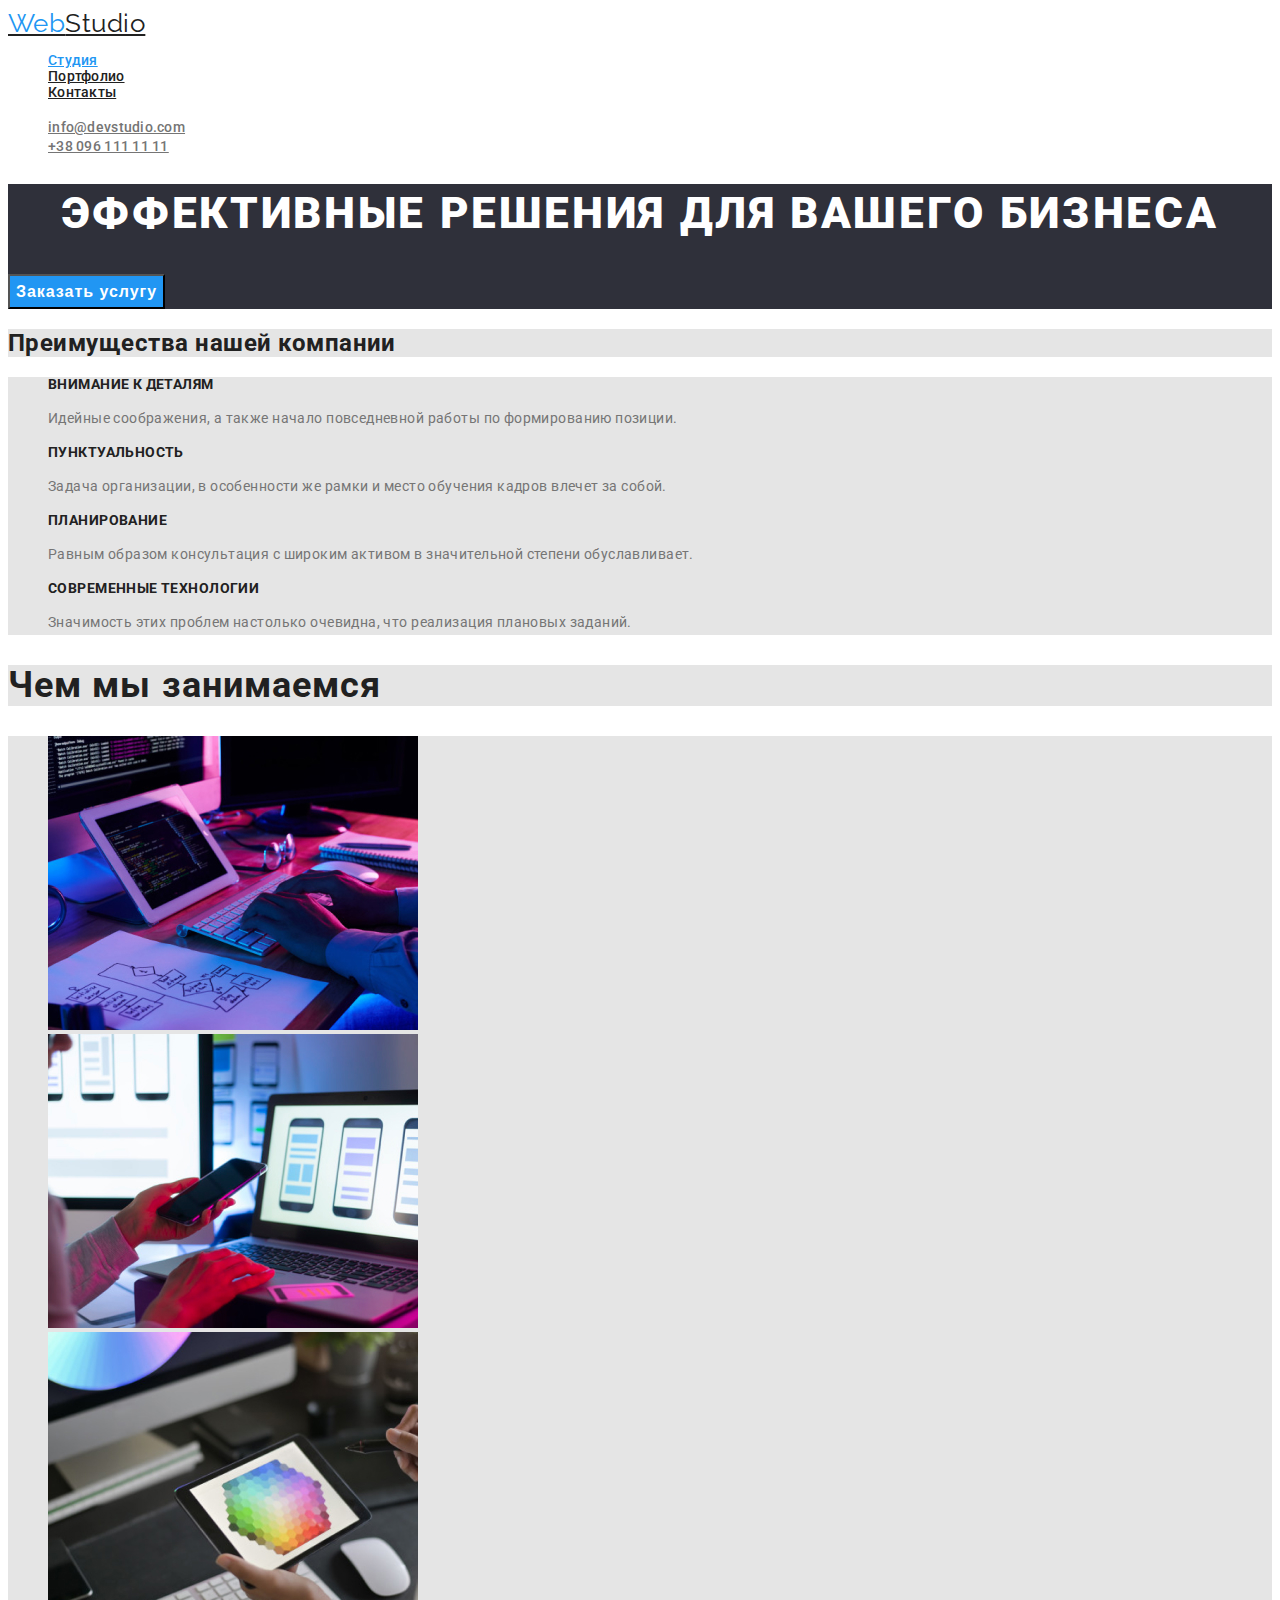
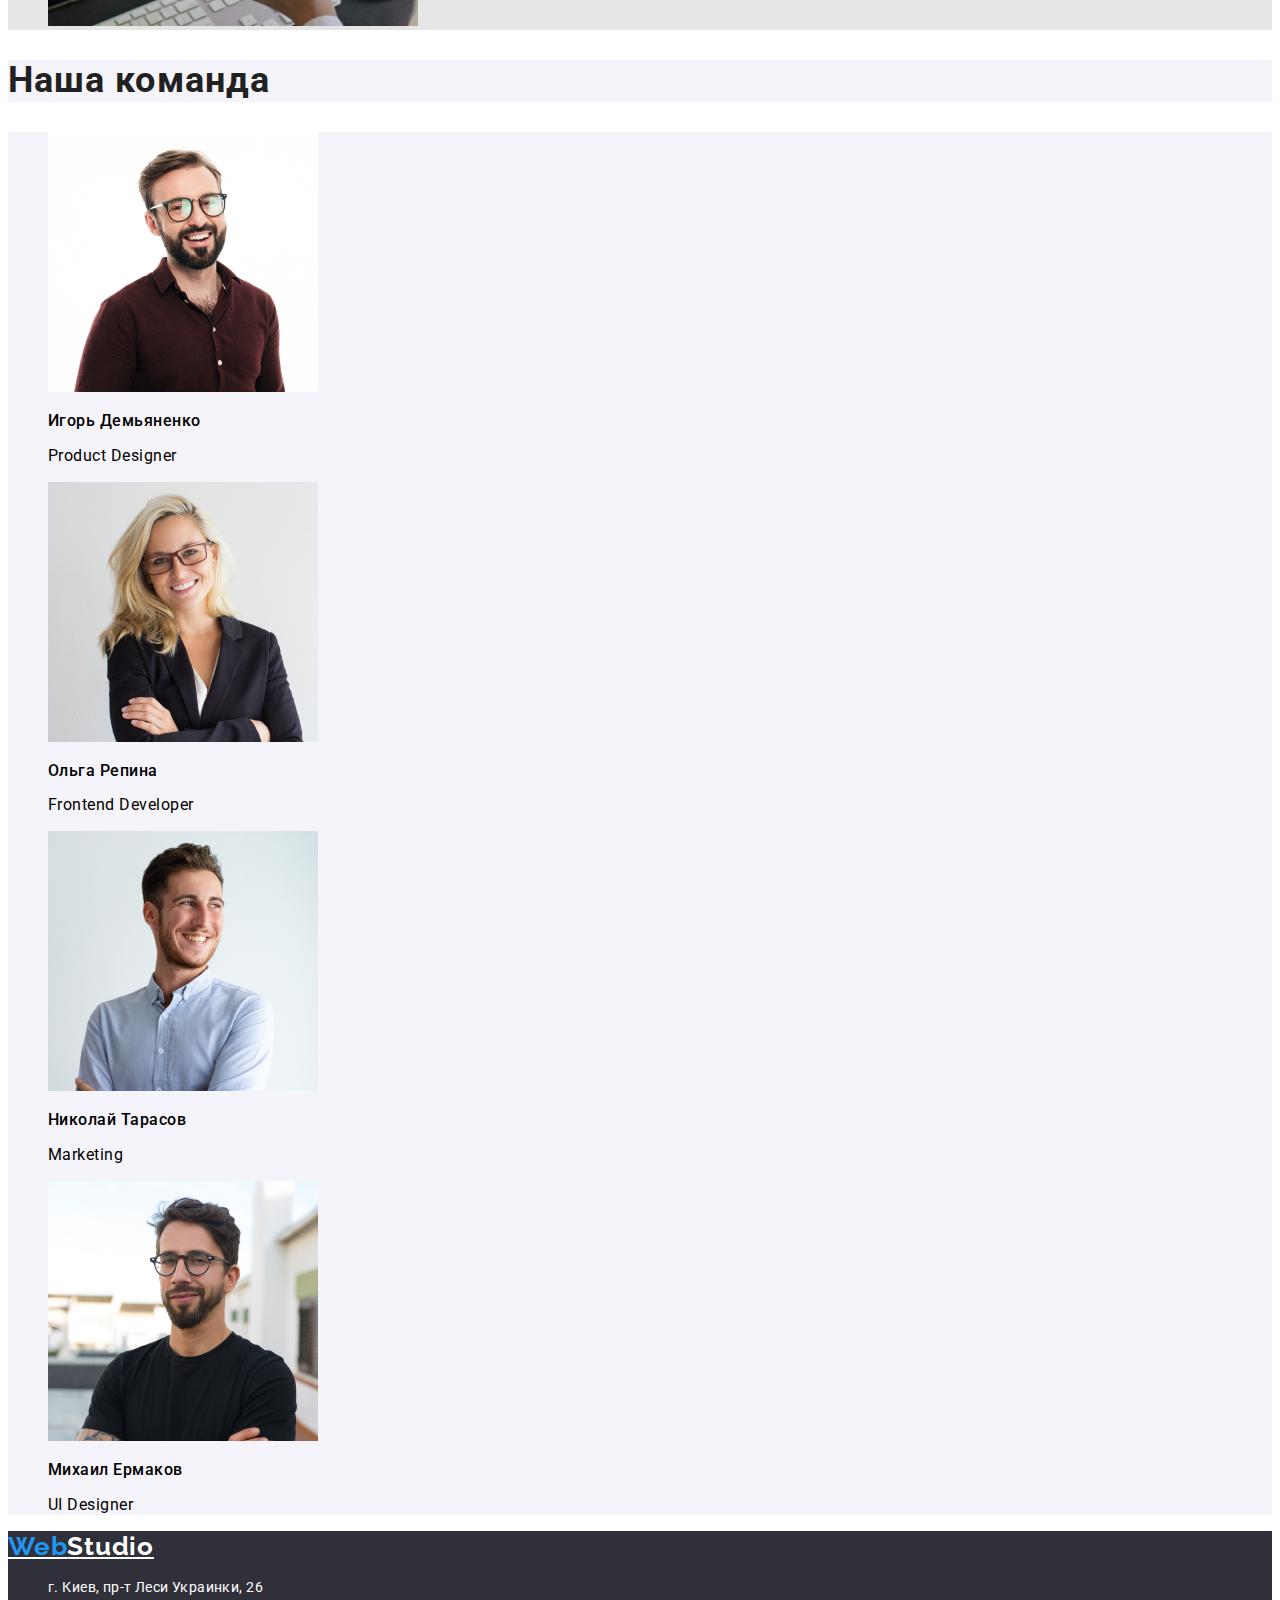
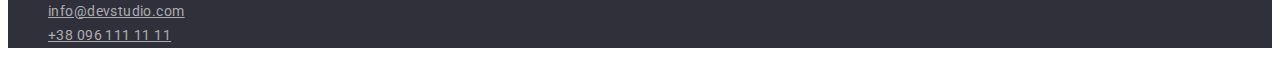
==== index.html @ 46d863d6 "перший варіант дз" ====
<!DOCTYPE html>
<html lang="en">

<head>
    <meta charset="UTF-8">
    <meta http-equiv="X-UA-Compatible" content="IE=edge">
    <meta name="viewport" content="width=device-width, initial-scale=1.0">
    <link rel="preconnect" href="https://fonts.googleapis.com">
    <link rel="preconnect" href="https://fonts.gstatic.com" crossorigin>
    <link rel="preconnect" href="https://fonts.googleapis.com">
    <link rel="preconnect" href="https://fonts.gstatic.com" crossorigin>
    <link href="https://fonts.googleapis.com/css2?family=Raleway:wght@700&family=Roboto:wght@400;500;700;900&display=swap"
        rel="stylesheet">
    <link rel="stylesheet" type="text/css" href="style.css">
    <title>Document</title>
</head>

<body>
    <header>

        <nav>
            <a href="" class="logo"><span class="accent">Web</span>Studio</a>
            <ul class="site-nav list">
                <li><a href="" class="link current">Студия</a></li>
                <li><a href="/portfolio.html" class="link">Портфолио</a></li>
                <li><a href="" class="link ">Контакты</a></li>
            </ul>
        </nav>
        <ul class="contacts list">
            <li><a href="mailto:info@devstudio.com" class="first-contacts-list">info@devstudio.com</a></li>
            <li><a href="tel:+380961111111" class="first-contacts-list">+38 096 111
                    11 11</a></li>
        </ul>
    </header>
    <main>
        <section class="hero">
            <h1 class="hero-title">Эффективные решения для вашего бизнеса</h1>
            <button type="button" class="hero button">Заказать услугу</button>
        </section>
        <section class="section benefits ">
            <h2 class="section-title benefits">Преимущества нашей компании</h2>
            <ul class="benefits list">
                <li>
                    <h3 class="benefits-title">Внимание к деталям</h3>
                    <p class="benefits-text">Идейные соображения, а также начало повседневной работы по формированию позиции.</p>
                </li>
                <li>
                    <h3 class="benefits-title">Пунктуальность</h3>
                    <p class="benefits-text">Задача организации, в особенности же рамки и место обучения кадров влечет за собой.</p>
                </li>
                <li>
                    <h3 class="benefits-title">Планирование</h3>
                    <p class="benefits-text">Равным образом консультация с широким активом в значительной степени обуславливает.</p>
                </li>
                <li>
                    <h3 class="benefits-title">Современные технологии</h3>
                    <p class="benefits-text">Значимость этих проблем настолько очевидна, что реализация плановых заданий.</p>
                </li>
            </ul>
        </section>
        <section class="section images">
            <h2 class="section-title images">Чем мы занимаемся</h2>
            <ul class="images list">
                <li><img src="./images/img1.jpg" alt="Человек пишет код" width="370"></li>
                <li><img src="./images/img2.jpg" alt="Разработка под телефони" width="370"></li>
                <li><img src="./images/img3.jpg" alt="Человек рисует на планшете" width="370"></li>
            </ul>
        </section>
        <section class="section team">
            <h2 class="section-title team">Наша команда</h2>
            <ul class="team list">
                <li>
                    <img src="./images/pic1.jpg" alt="Первый член команди" width="270">
                    <h3 class="section-title-item">Игорь Демьяненко</h3>
                    <p class="section-title-item-text">Product Designer</p>
                </li>
                <li>
                    <img src="./images/pic2.jpg" alt="Второй член команды" width="270">
                    <h3 class="section-title-item">Ольга Репина</h3>
                    <p class="section-title-item-text">Frontend Developer</p>
                </li>
                <li>
                    <img src="./images/pic3.jpg" alt="Третий член команды" width="270">
                    <h3 class="section-title-item">Николай Тарасов</h3>
                    <p class="section-title-item-text">Marketing</p>
                </li>
                <li>
                    <img src="./images/pic4.jpg" alt="Четвёртый член команды" width="270">
                    <h3 class="section-title-item">Михаил Ермаков</h3>
                    <p class="section-title-item-text">UI Designer</p>
                </li>
            </ul>
        </section>
    </main>
    <footer>
        <a href="" class='logo-two'><span class="accent">Web</span>Studio</a>
        <address class="address">
            <ul class="contacts list">
                <li>г. Киев, пр-т Леси Украинки, 26</li>
                <li class="link"><a href="mailto:info@devstudio.com" class="footer-contact-link">info@devstudio.com</a>
                </li>
                <li class="link"><a href="tel:+380961111111" class="footer-contact-link">+38 096 111 11 11</a></li>
            </ul>
        </address>
    </footer>

</body>

</html>
---- style.css ----
/* Текст */

/* #212121  - колір основного тексту*/
/* #757575  - колір другорядного тексту */
/* #2196F3  - колір оформлення (акцент) (синій колір) */
/* #FFFFFF, 60 % - колір тексту в футері + прозорість */
/* #FFFFFF  - основний білий колір */

/* Кольори фону */

/*  #FFFFFF  - колір навігації*/
/* #E5E5E5   - основний фон */
/* #F5F4FA   - другий фон */
/* #2F303A   - колір футеру та  hero  */

:root {
  --ptimary-text-color: #212121;
  --secondary-text-color: #757575;
  --accent-color: #2196f3;
  --secondary-text-color-plus: rgba(255, 255, 255, 0.6);
  --white-color: #ffffff;
}

.list {
  list-style: none;
}
body {
  font-family: Roboto, sans-serif;
  letter-spacing: 0.03em;
}

/* Стилі для головної сторінки */

/* Logo */
.logo {
  color: var(--ptimary-text-color);
  font-family: Raleway, sans-serif;
  font-size: 26px;
  line-height: 1.19;
}
.logo .accent {
  color: var(--accent-color);
}
.logo:hover,
.logo:focus {
  color: var(--accent-color);
}

/* nav */
.site-nav {
  color: var(--ptimary-text-color);
  font-weight: 500;
  font-size: 14px;
  line-height: 1.14;
  letter-spacing: 0.02em;
}
.site-nav .link {
  color: var(--ptimary-text-color);
}
.site-nav .link:hover,
.site-nav .link:focus {
  color: var(--accent-color);
}
.site-nav .link.current {
  color: var(--accent-color);
}

/* Head contacts */

.first-contacts-list {
  color: var(--secondary-text-color);
  font-weight: 500;
  font-size: 14px;
  line-height: 1.14;
  letter-spacing: 0.02em;
}
.first-contacts-list:hover,
.first-contacts-list:focus {
  color: var(--accent-color);
}

/* Hero */
.hero {
  background-color: #2f303a;
}
.hero-title {
  color: var(--white-color);
  font-family: Roboto;
  font-weight: 900;
  font-size: 44px;
  line-height: 1.36;
  text-align: center;
  letter-spacing: 0.06em;
  text-transform: uppercase;
}
.button {
  background-color: var(--accent-color);
  color: var(--white-color);
  font-weight: bold;
  font-size: 16px;
  line-height: 1.87;
  align-items: center;
  text-align: center;
  letter-spacing: 0.06em;
}
/* section */
.section-title {
  color: var(--ptimary-text-color);
}
/* Benefits */
.benefits-title {
  color: var(--ptimary-text-color);
  font-weight: bold;
  font-size: 14px;
  line-height: 1.14;
  letter-spacing: 0.03em;
  text-transform: uppercase;
}
.benefits-text {
  color: var(--secondary-text-color);
  font-size: 14px;
  line-height: 1.71;
  letter-spacing: 0.03em;
}

/* Team */
.section-title.images {
  font-size: 36px;
  line-height: 1.16;
  letter-spacing: 0.03em;
}
.section-title.team {
  font-size: 36px;
  line-height: 1.16;
  letter-spacing: 0.03em;
}
.section-title-item {
  font-weight: 500;
  font-size: 16px;
  line-height: 1.18;
  letter-spacing: 0.03em;
}
.section-title-item-text {
  font-weight: normal;
  font-size: 16px;
  line-height: 1.18;
  letter-spacing: 0.03em;
}
/* backgrounds */
header {
  background-color: var(--white-color);
}
.section .benefits,
.section .images {
  background-color: #e5e5e5;
}
.section .team {
  background-color: #f5f4fa;
}
footer {
  background-color: #2f303a;
}

/* footer */
.logo-two {
  color: var(--white-color);
  font-family: Raleway, sans-serif;
  font-style: normal;
  font-weight: bold;
  font-size: 26px;
  line-height: 1.19;
  letter-spacing: 0.03em;
}
.logo-two .accent {
  color: var(--accent-color);
}
.address {
  font-style: normal;
  color: var(--white-color);
  font-weight: normal;
  font-size: 14px;
  line-height: 1.71;
  letter-spacing: 0.03em;
}
.footer-contact-link {
  color: var(--secondary-text-color-plus);
}

/* Стилі для сторінки Портфоліо */

.filter-button {
  background: #f5f4fa;
  color: #212121;
  font-family: Roboto;
  font-style: normal;
  font-weight: 500;
  font-size: 16px;
  line-height: 1.62;
  text-align: center;
  letter-spacing: 0.03em;
}
.filter-button:focus,
.filter-button:hover {
  background: var(--accent-color);
  color: var(--white-color);
}
.project-item {
  color: var(--ptimary-text-color);
  font-family: Roboto;
  font-style: normal;
  font-weight: bold;
  font-size: 18px;
  line-height: 2;
  letter-spacing: 0.06em;
}
.project-item-text {
  color: var(--secondary-text-color);
  font-family: Roboto;
  font-style: normal;
  font-weight: normal;
  font-size: 16px;
  line-height: 1.87;
  letter-spacing: 0.03em;
}
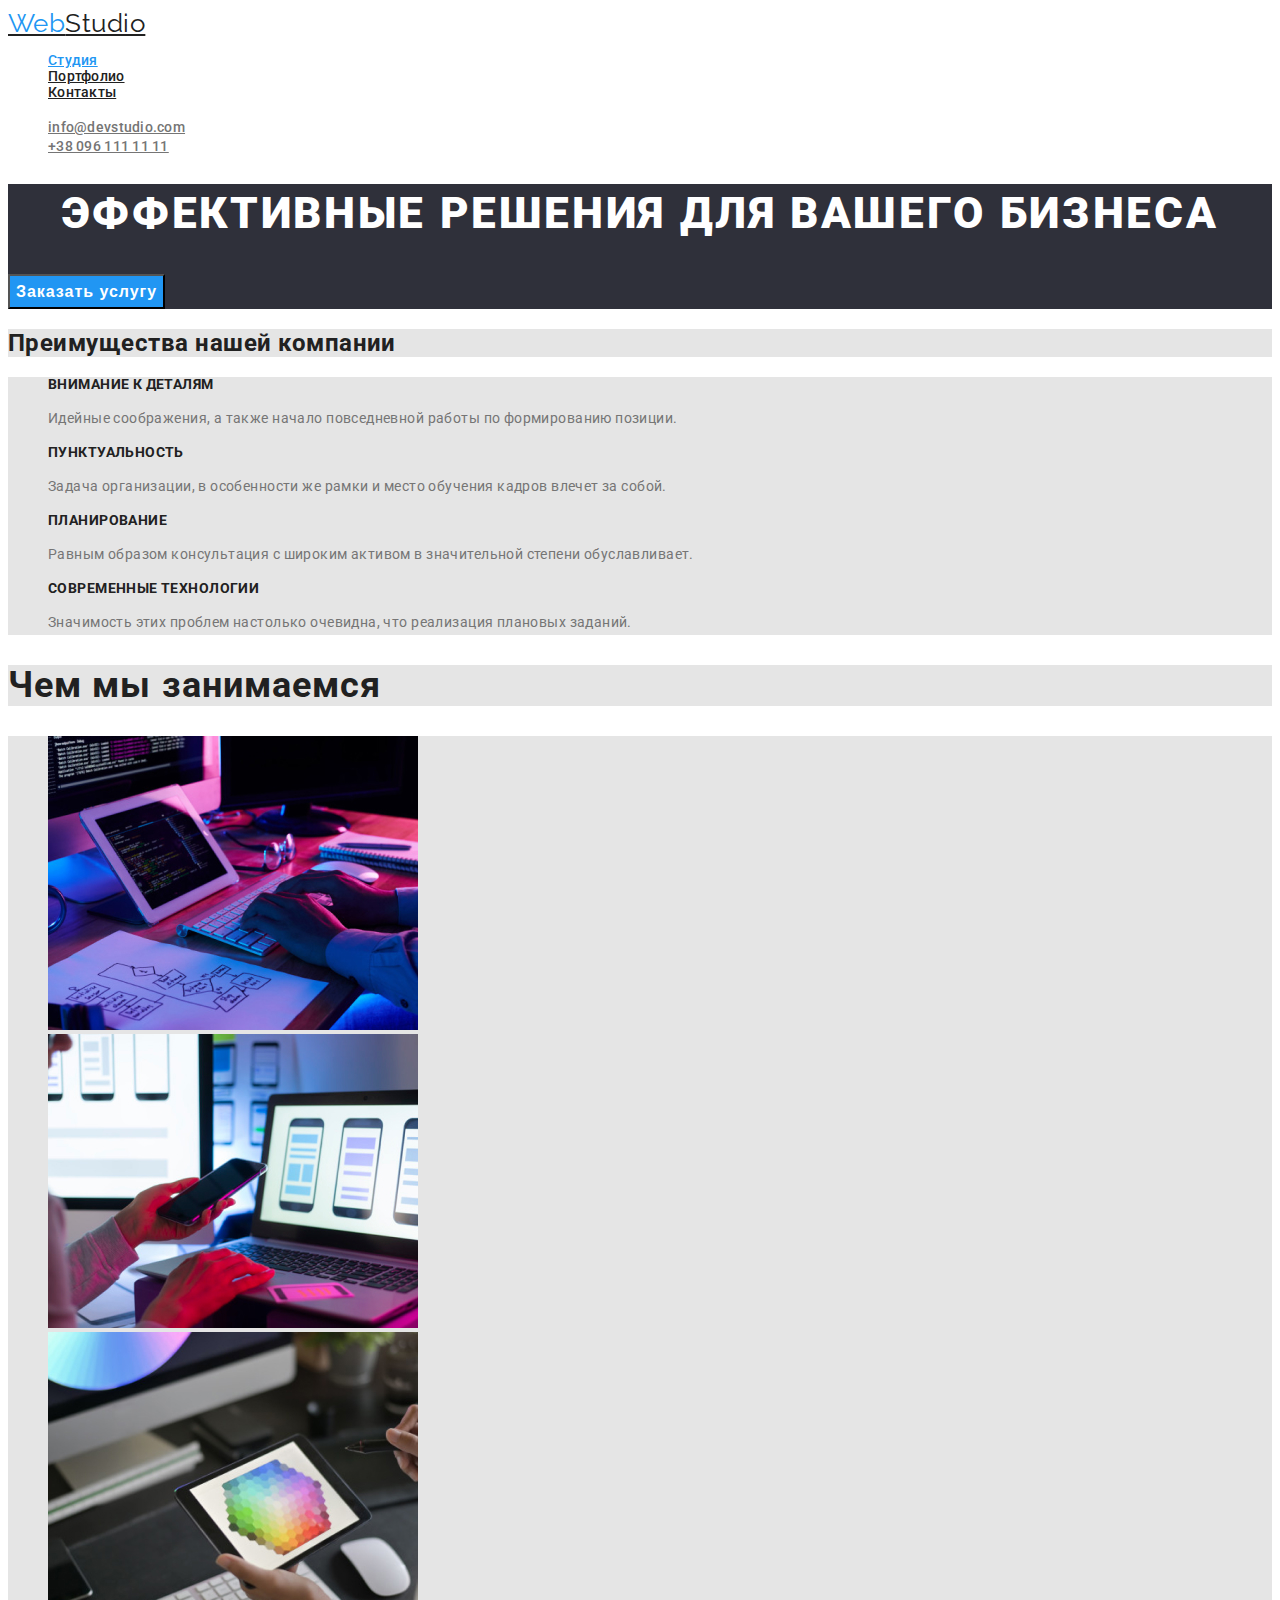
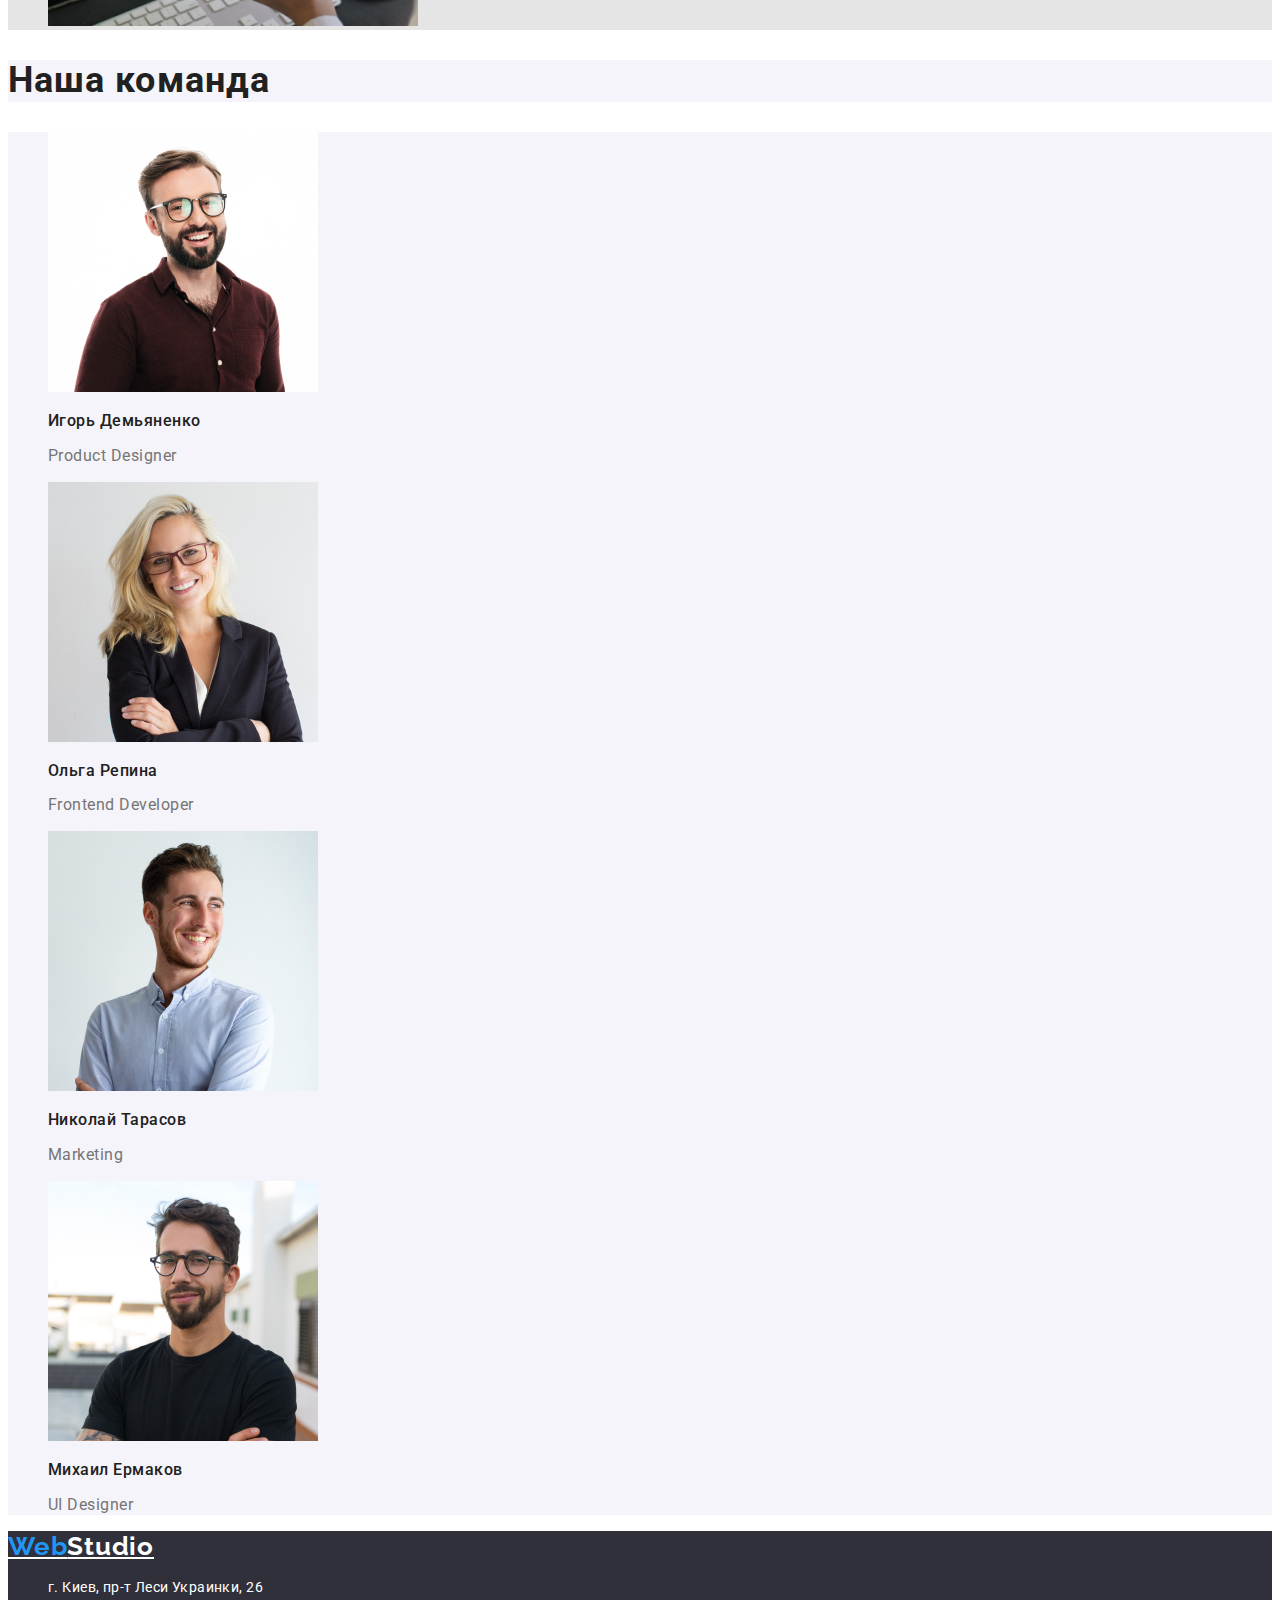
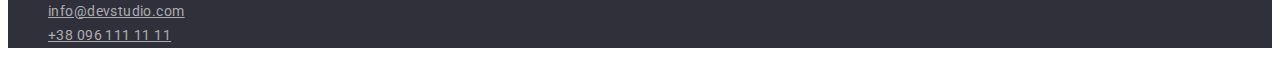
==== commit 6d90f4d6: "виправив помилку з ссилкою на порфоліо" ====
--- a/index.html
+++ b/index.html
@@ -22,7 +22,7 @@
             <a href="" class="logo"><span class="accent">Web</span>Studio</a>
             <ul class="site-nav list">
                 <li><a href="" class="link current">Студия</a></li>
-                <li><a href="/portfolio.html" class="link">Портфолио</a></li>
+                <li><a href="./portfolio.html" class="link">Портфолио</a></li>
                 <li><a href="" class="link ">Контакты</a></li>
             </ul>
         </nav>
--- a/style.css
+++ b/style.css
@@ -27,6 +27,7 @@
 body {
   font-family: Roboto, sans-serif;
   letter-spacing: 0.03em;
+  color: var(--ptimary-text-color);
 }
 
 /* Стилі для головної сторінки */
@@ -103,6 +104,10 @@
   text-align: center;
   letter-spacing: 0.06em;
 }
+.button:hover,
+.button:focus {
+  cursor: pointer;
+}
 /* section */
 .section-title {
   color: var(--ptimary-text-color);
@@ -145,6 +150,7 @@
   font-size: 16px;
   line-height: 1.18;
   letter-spacing: 0.03em;
+  color: var(--secondary-text-color);
 }
 /* backgrounds */
 header {
@@ -203,6 +209,7 @@
 .filter-button:hover {
   background: var(--accent-color);
   color: var(--white-color);
+  cursor: pointer;
 }
 .project-item {
   color: var(--ptimary-text-color);
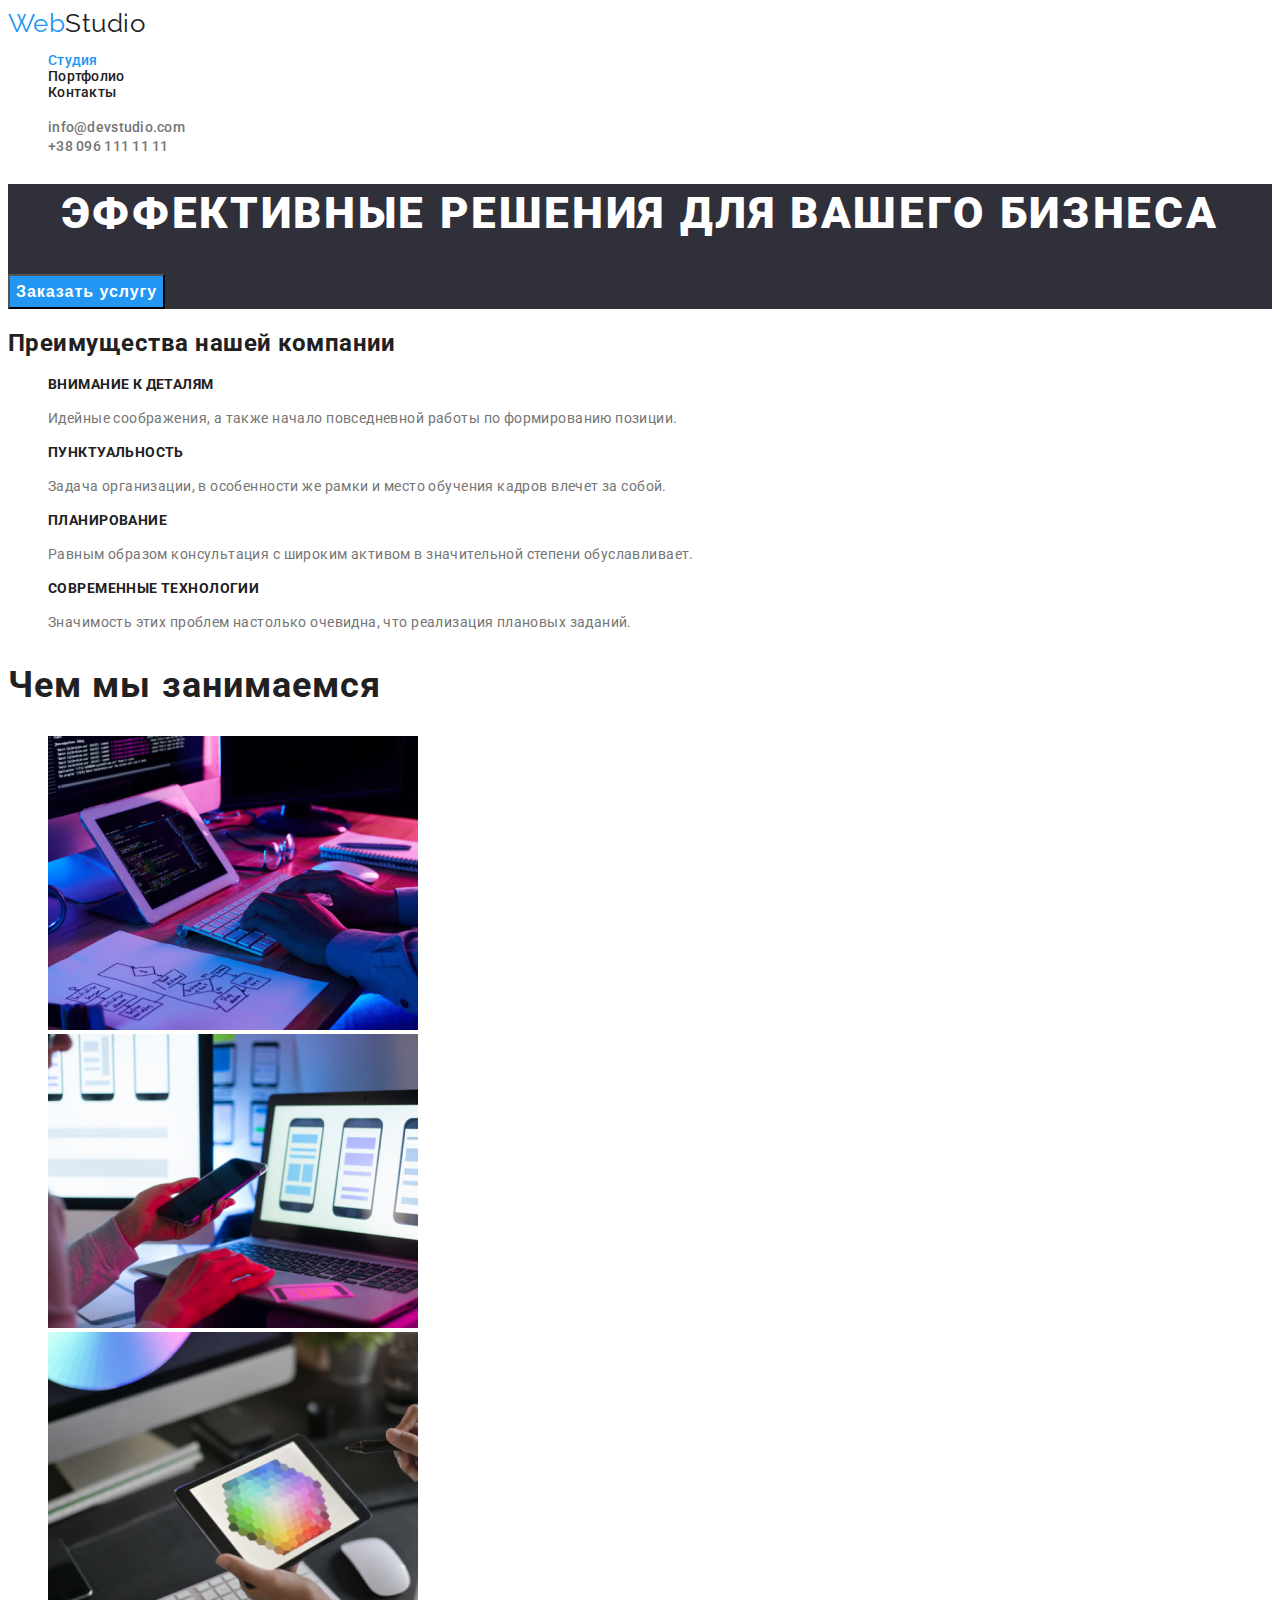
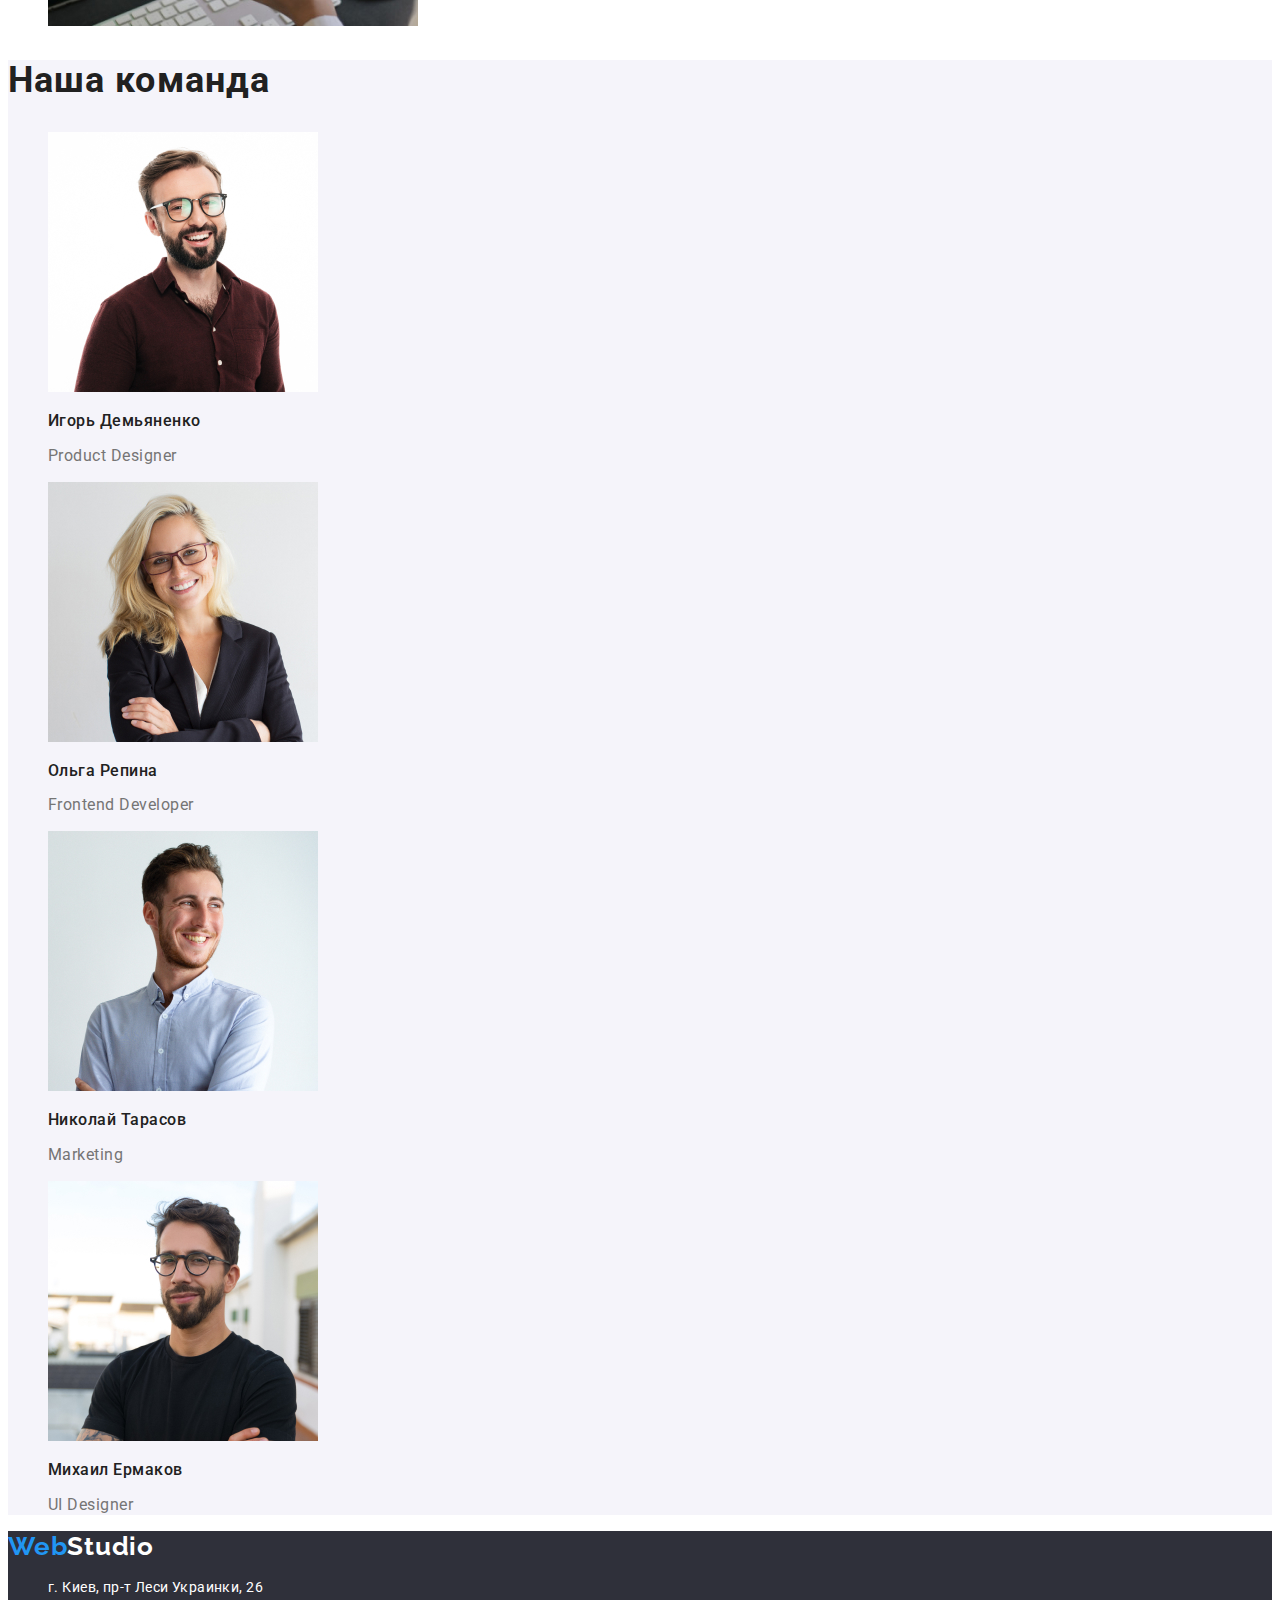
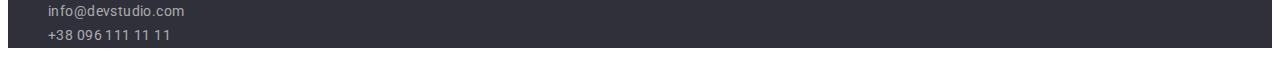
==== commit 9beaeb74: "добавил правки ментора" ====
--- a/index.html
+++ b/index.html
@@ -11,7 +11,7 @@
     <link rel="preconnect" href="https://fonts.gstatic.com" crossorigin>
     <link href="https://fonts.googleapis.com/css2?family=Raleway:wght@700&family=Roboto:wght@400;500;700;900&display=swap"
         rel="stylesheet">
-    <link rel="stylesheet" type="text/css" href="style.css">
+    <link rel="stylesheet" type="text/css" href="./css/style.css">
     <title>Document</title>
 </head>
 
@@ -58,8 +58,8 @@
                 </li>
             </ul>
         </section>
-        <section class="section images">
-            <h2 class="section-title images">Чем мы занимаемся</h2>
+        <section class="works section">
+            <h2 class="doing-title images">Чем мы занимаемся</h2>
             <ul class="images list">
                 <li><img src="./images/img1.jpg" alt="Человек пишет код" width="370"></li>
                 <li><img src="./images/img2.jpg" alt="Разработка под телефони" width="370"></li>
--- a/css/style.css
+++ b/css/style.css
@@ -0,0 +1,233 @@
+/* Текст */
+
+/* #212121  - колір основного тексту*/
+/* #757575  - колір другорядного тексту */
+/* #2196F3  - колір оформлення (акцент) (синій колір) */
+/* #FFFFFF, 60 % - колір тексту в футері + прозорість */
+/* #FFFFFF  - основний білий колір */
+
+/* Кольори фону */
+
+/*  #FFFFFF  - колір навігації*/
+/* #E5E5E5   - основний фон */
+/* #F5F4FA   - другий фон */
+/* #2F303A   - колір футеру та  hero  */
+
+:root {
+  --ptimary-text-color: #212121;
+  --secondary-text-color: #757575;
+  --accent-color: #2196f3;
+  --secondary-text-color-plus: rgba(255, 255, 255, 0.6);
+  --white-color: #ffffff;
+  --our-team-backgroud-color: #f5f4fa;
+}
+
+.list {
+  list-style: none;
+}
+body {
+  font-family: Roboto, sans-serif;
+  letter-spacing: 0.03em;
+  color: var(--ptimary-text-color);
+  background-color: var(--white-color);
+}
+a {
+  text-decoration: none;
+}
+
+/* Стилі для головної сторінки */
+
+/* Logo */
+.logo {
+  color: var(--ptimary-text-color);
+  font-family: Raleway, sans-serif;
+  font-size: 26px;
+  line-height: 1.19;
+}
+.logo .accent {
+  color: var(--accent-color);
+}
+
+/* nav */
+.site-nav {
+  color: var(--ptimary-text-color);
+  font-weight: 500;
+  font-size: 14px;
+  line-height: 1.14;
+  letter-spacing: 0.02em;
+}
+.site-nav .link {
+  color: var(--ptimary-text-color);
+}
+.site-nav .link:hover,
+.site-nav .link:focus {
+  color: var(--accent-color);
+}
+.site-nav .link.current {
+  color: var(--accent-color);
+}
+
+/* Head contacts */
+
+.first-contacts-list {
+  color: var(--secondary-text-color);
+  font-weight: 500;
+  font-size: 14px;
+  line-height: 1.14;
+  letter-spacing: 0.02em;
+}
+.first-contacts-list:hover,
+.first-contacts-list:focus {
+  color: var(--accent-color);
+}
+
+/* Hero */
+.hero {
+  background-color: #2f303a;
+}
+.hero-title {
+  color: var(--white-color);
+  font-family: Roboto;
+  font-weight: 900;
+  font-size: 44px;
+  line-height: 1.36;
+  text-align: center;
+  letter-spacing: 0.06em;
+  text-transform: uppercase;
+}
+.button {
+  background-color: var(--accent-color);
+  color: var(--white-color);
+  font-weight: bold;
+  font-size: 16px;
+  line-height: 1.87;
+  align-items: center;
+  text-align: center;
+  letter-spacing: 0.06em;
+}
+.button:hover,
+.button:focus {
+  cursor: pointer;
+}
+/* section */
+.section-title {
+  color: var(--ptimary-text-color);
+}
+/* Benefits */
+.benefits-title {
+  color: var(--ptimary-text-color);
+  font-weight: bold;
+  font-size: 14px;
+  line-height: 1.14;
+  letter-spacing: 0.03em;
+  text-transform: uppercase;
+}
+.benefits-text {
+  color: var(--secondary-text-color);
+  font-size: 14px;
+  line-height: 1.71;
+  letter-spacing: 0.03em;
+}
+
+/* Team */
+.doing-title.images {
+  font-size: 36px;
+  line-height: 1.16;
+  letter-spacing: 0.03em;
+}
+.section-title.team {
+  font-size: 36px;
+  line-height: 1.16;
+  letter-spacing: 0.03em;
+}
+.section-title-item {
+  font-weight: 500;
+  font-size: 16px;
+  line-height: 1.18;
+  letter-spacing: 0.03em;
+}
+.section-title-item-text {
+  font-weight: normal;
+  font-size: 16px;
+  line-height: 1.18;
+  letter-spacing: 0.03em;
+  color: var(--secondary-text-color);
+}
+/* backgrounds */
+header {
+  background-color: var(--white-color);
+}
+.works.section {
+  background-color: var(--white-color);
+}
+.section.team {
+  background-color: var(--our-team-backgroud-color);
+}
+footer {
+  background-color: #2f303a;
+}
+
+/* footer */
+.logo-two {
+  color: var(--white-color);
+  font-family: Raleway, sans-serif;
+  font-style: normal;
+  font-weight: bold;
+  font-size: 26px;
+  line-height: 1.19;
+  letter-spacing: 0.03em;
+}
+.logo-two .accent {
+  color: var(--accent-color);
+}
+.address {
+  font-style: normal;
+  color: var(--white-color);
+  font-weight: normal;
+  font-size: 14px;
+  line-height: 1.71;
+  letter-spacing: 0.03em;
+}
+.footer-contact-link {
+  color: var(--secondary-text-color-plus);
+}
+
+/* Стилі для сторінки Портфоліо */
+.filters {
+  display: inline-block;
+}
+.filter-button {
+  background: #f5f4fa;
+  color: #212121;
+  font-family: Roboto;
+  font-style: normal;
+  font-weight: 500;
+  font-size: 16px;
+  line-height: 1.62;
+  text-align: center;
+  letter-spacing: 0.03em;
+}
+.filter-button:focus,
+.filter-button:hover {
+  background: var(--accent-color);
+  color: var(--white-color);
+  cursor: pointer;
+}
+.project-item {
+  color: var(--ptimary-text-color);
+  font-family: Roboto;
+  font-style: normal;
+  font-weight: bold;
+  font-size: 18px;
+  line-height: 2;
+  letter-spacing: 0.06em;
+}
+.project-item-text {
+  color: var(--secondary-text-color);
+  font-family: Roboto;
+  font-style: normal;
+  font-weight: normal;
+  font-size: 16px;
+  line-height: 1.87;
+  letter-spacing: 0.03em;
+}
